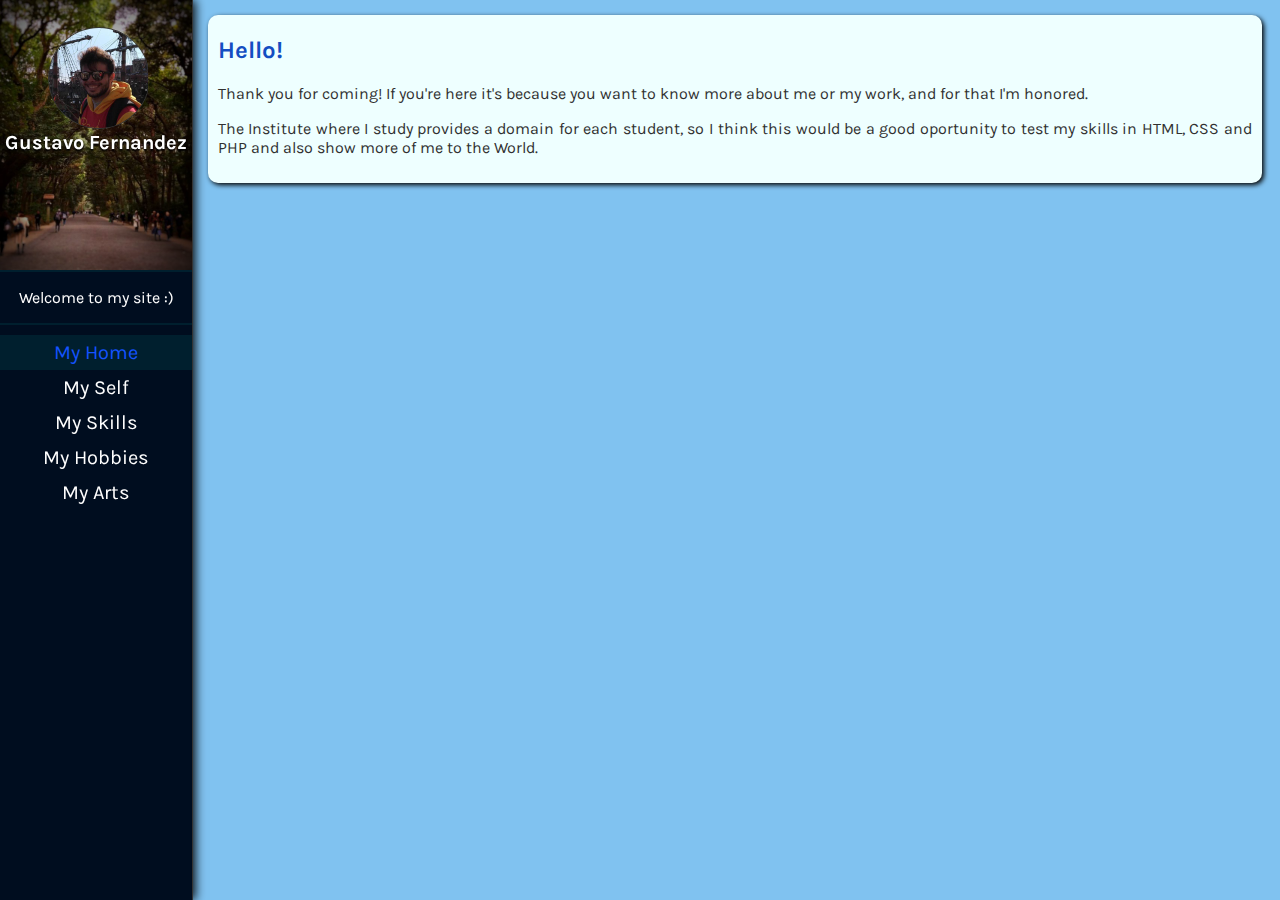
==== index.html @ 943998c6 "First Version" ====
<!DOCTYPE html>

<html>
<head>
    <meta charset="UTF-8">
    <meta name="description" content="Personal Website">
    <meta name="author" content="Gustavo Fernandez da Costa">
    <meta name="viewport" content="width=device-width, initial-scale=1.0">

    <title>gufernandez</title>
    <link rel="shortcut icon" href="./images/icon22.ico">
    <link href="./css/style.css" rel="stylesheet">

</head>

<body>

  <div id="mySidenav" class="sidenav">

    <div class="top">

      <div class="image-cropper">
        <img src="./images/profile.jpg" class="rounded profile"/>
      </div>

      <h3 class="name">Gustavo Fernandez</h3>
    </div>

    <div class="middle">
      <p>Welcome to my site :)</p>
    </div>

    <div class="bottom">
      <a href="index.html" style="background-color: #001F2E; color: #1453FF;">My Home</a>
      <a href="aboutme.html">My Self</a>
      <a href="skills.html">My Skills</a>
      <a href="hobbies.html">My Hobbies</a>
      <a href="art.html">My Arts</a>
    </div>
  </div>

  <div id="main">
    <div class="card">
      <h2>Hello!</h2>
      <p>Thank you for coming! If you're here it's because you want to know more
        about me or my work, and for that I'm honored.</p>
      <p>The Institute where I study provides a domain for each student, so I
        think this would be a good oportunity to test my skills in HTML, CSS and
        PHP and also show more of me to the World.</p>
    </div>
  </div>

</body>
</html>
---- css/style.css ----
@import url('https://fonts.googleapis.com/css?family=Karla');
body {
    background-color: #80C2F0; /*#3D2856;*/
    font-family: Karla;
    color: #303030;
}
h2{
  color:#134EC2;
}
h3 {
  color:#1453FF;
}
/* The side navigation menu */
.sidenav {
   height: 100%; /* 100% Full-height */
   width: 15%; /* 0 width - change this with JavaScript */
   position: fixed; /* Stay in place */
   z-index: 1; /* Stay on top */
   top: 0; /* Stay at the top */
   left: 0;
   background-color: #000D1F; /*#242424;*/
   overflow-x: hidden; /* Disable horizontal scroll */
   border-right: 1px solid #333333;
   /* padding-top: 60px; /* Place content 60px from the top */

   box-shadow: 2px 0px 10px 0px black;
   /* box-shadow: [horizontal offset] [vertical offset] [blur radius] [optional spread radius] [color]; */
}
.card {
  position: relative;
  text-align: justify;
  margin-left: 10px;
  margin-top: 15px;
  margin-right: 10px;
  margin-bottom: 10px;
  border-radius: 10px;
  padding: 1px 10px 10px 10px;
  background-color: #EEFFFF;
  box-shadow: 2px 2px 5px 00px black;
  display: block;
  height:  -moz-max-content;    /* Firefox/Gecko */
  height: -webkit-max-content; /* Chrome */
}
.subcard {
  position: relative;
  text-align: justify;
  margin-left: 10px;
  margin-top: 15px;
  margin-right: 10px;
  margin-bottom: 10px;
  border-radius: 10px;
  padding: 1px 10px 10px 10px;
  background-color: #EEFFFF;
  box-shadow: 2px 2px 5px 00px black;
  display: block;
  height: 100%;
  width: 46%;
}
.imgcard {
  position: relative;
  text-align: justify;
  padding: 1px 10px 10px 10px;
  margin-left: 10px;
  margin-top: 15px;
  margin-right: 10px;
  margin-bottom: 10px;
  border-radius: 10px;
  background-color: #EEFFFF;
  box-shadow: 2px 2px 5px 00px black;
  display: block;
  height: 100%;
  width: -moz-min-content;    /* Firefox/Gecko */
  width: -webkit-min-content; /* Chrome */
}
.art {
  vertical-align: middle;
  margin: 10px 10px 10px 6px;
  object-fit: cover;
}
.sub{
  font-size: 15px;
  text-align: center;
  padding-bottom: 10px;
}
/* The navigation menu links */
.sidenav a {
  position:relative;
  top: 10px;
  vertical-align: middle;
  padding: 6px 0px 6px 0px;
  text-decoration: none;
  font-size: 20px;
  color: white;
  display: block;
  text-align: center;
  height: auto;
  width: 100%;
  /* background-color: #242424; */
}

/* When you mouse over the navigation links, change their color */
.sidenav a:hover {
   /* text-decoration: underline; */
   background-color: #001F2E;
}

.top {
  height: 30%;
  top: 0;
  /* border: 1px solid #ddd; */
  /* padding: 0px 0px; */
  background-image: url('../images/backProfile.jpg');
  background-clip: border-box;
  background-size: cover;
  background-repeat: no-repeat;
  background-position: center;
  /* Vinheta */
  box-shadow: inset 0 0 100px #000;
  /* box-shadow: 10px 0 5px 0 black; */
}
.middle {
  height: auto;
  text-align: center;
  color: white;
  border-top: 2px solid #001F2E;
  border-bottom: 2px solid #001F2E;
  /* box-shadow: inset 0 0 3px #000; */
}
.image-cropper {
    top: 10%;
    left: 25%;
    max-width: 100px;
    height: auto;
    position: relative;
    overflow: hidden;

}
.profile {
    display: block;
    top: 10%;
    left: 25%;
    margin: 0 auto;
    height: auto;
    width: 100%;
    border-radius: 50%;
    border: 1px solid #363636;
}
.image {
    margin: 0 auto;
    height: 150px;
    width: 150px;
    border: 1px solid #363636;
    display: inline;
}
.name {
  padding-top: 15%;
  color: white;
  margin: 0px;
  font-size: 20px;
  text-shadow: 0px 2px 2px black;

  text-align: center;
}

.link {
    color: #303030;
    text-decoration: underline;
    cursor: pointer;
}

.left {
  float:left;
}
.right {
  float:right;
}

/* .art {

} */

/* Style page content - use this if you want to push the page content to the right when you open the side navigation */
#main {
   padding: 0 0 0 15%;
}

/* On smaller screens, where height is less than 450px, change the style of the sidenav (less padding and a smaller font size) */
@media screen and (max-height: 450px) {
   .sidenav {padding-top: 15px;}
   .sidenav a {font-size: 18px;}
}
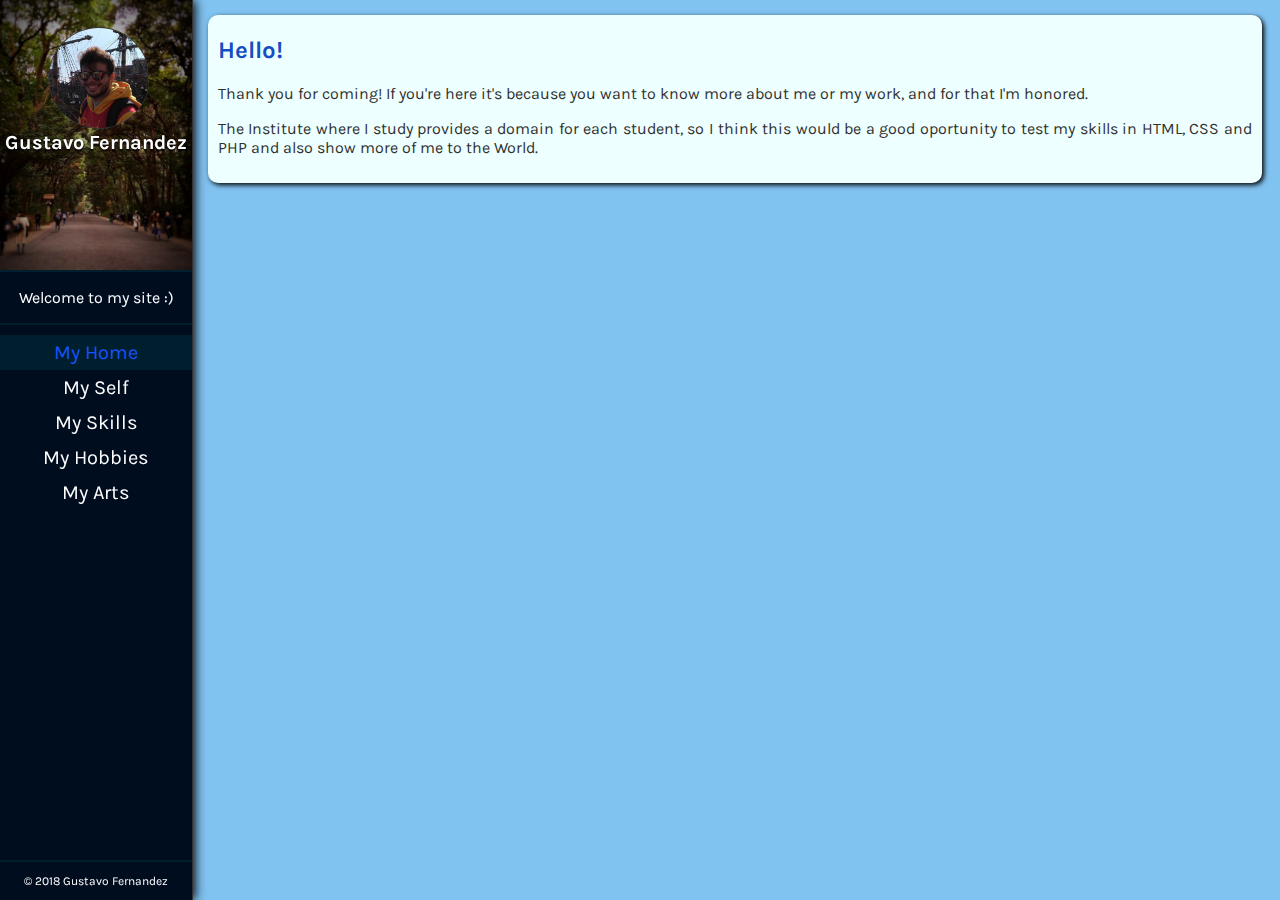
==== commit 98e51133: "Added initial footer" ====
--- a/index.html
+++ b/index.html
@@ -37,6 +37,12 @@
       <a href="hobbies.html">My Hobbies</a>
       <a href="art.html">My Arts</a>
     </div>
+
+    <div class="footer">
+      <footer>
+        <p>&copy 2018 Gustavo Fernandez</p>
+      </footer>
+    </div>
   </div>
 
   <div id="main">
--- a/css/style.css
+++ b/css/style.css
@@ -10,21 +10,19 @@
 h3 {
   color:#1453FF;
 }
-/* The side navigation menu */
+
 .sidenav {
-   height: 100%; /* 100% Full-height */
-   width: 15%; /* 0 width - change this with JavaScript */
-   position: fixed; /* Stay in place */
-   z-index: 1; /* Stay on top */
-   top: 0; /* Stay at the top */
+   height: 100%;
+   width: 15%;
+   position: fixed;
+   z-index: 1;
+   top: 0;
    left: 0;
-   background-color: #000D1F; /*#242424;*/
-   overflow-x: hidden; /* Disable horizontal scroll */
+   background-color: #000D1F;
+   overflow-x: hidden;
    border-right: 1px solid #333333;
-   /* padding-top: 60px; /* Place content 60px from the top */
+   box-shadow: 2px 0px 10px 0px black;
 
-   box-shadow: 2px 0px 10px 0px black;
-   /* box-shadow: [horizontal offset] [vertical offset] [blur radius] [optional spread radius] [color]; */
 }
 .card {
   position: relative;
@@ -38,8 +36,8 @@
   background-color: #EEFFFF;
   box-shadow: 2px 2px 5px 00px black;
   display: block;
-  height:  -moz-max-content;    /* Firefox/Gecko */
-  height: -webkit-max-content; /* Chrome */
+  height:  -moz-max-content;
+  height: -webkit-max-content;
 }
 .subcard {
   position: relative;
@@ -82,7 +80,7 @@
   text-align: center;
   padding-bottom: 10px;
 }
-/* The navigation menu links */
+
 .sidenav a {
   position:relative;
   top: 10px;
@@ -95,28 +93,22 @@
   text-align: center;
   height: auto;
   width: 100%;
-  /* background-color: #242424; */
 }
 
-/* When you mouse over the navigation links, change their color */
 .sidenav a:hover {
-   /* text-decoration: underline; */
    background-color: #001F2E;
 }
 
 .top {
   height: 30%;
   top: 0;
-  /* border: 1px solid #ddd; */
-  /* padding: 0px 0px; */
   background-image: url('../images/backProfile.jpg');
   background-clip: border-box;
   background-size: cover;
   background-repeat: no-repeat;
   background-position: center;
-  /* Vinheta */
+  /* Vignette */
   box-shadow: inset 0 0 100px #000;
-  /* box-shadow: 10px 0 5px 0 black; */
 }
 .middle {
   height: auto;
@@ -124,8 +116,21 @@
   color: white;
   border-top: 2px solid #001F2E;
   border-bottom: 2px solid #001F2E;
-  /* box-shadow: inset 0 0 3px #000; */
+
 }
+
+.footer{
+  position: absolute;
+  bottom: 0;
+  height: auto;
+  width: 100%;
+  vertical-align: bottom;
+  border-top: 2px solid #001F2E;
+  color: white;
+  font-size: 12px;
+  text-align: center;
+}
+
 .image-cropper {
     top: 10%;
     left: 25%;
@@ -175,17 +180,11 @@
   float:right;
 }
 
-/* .art {
-
-} */
-
-/* Style page content - use this if you want to push the page content to the right when you open the side navigation */
 #main {
    padding: 0 0 0 15%;
 }
-
-/* On smaller screens, where height is less than 450px, change the style of the sidenav (less padding and a smaller font size) */
+/* 
 @media screen and (max-height: 450px) {
    .sidenav {padding-top: 15px;}
    .sidenav a {font-size: 18px;}
-}
+} */
